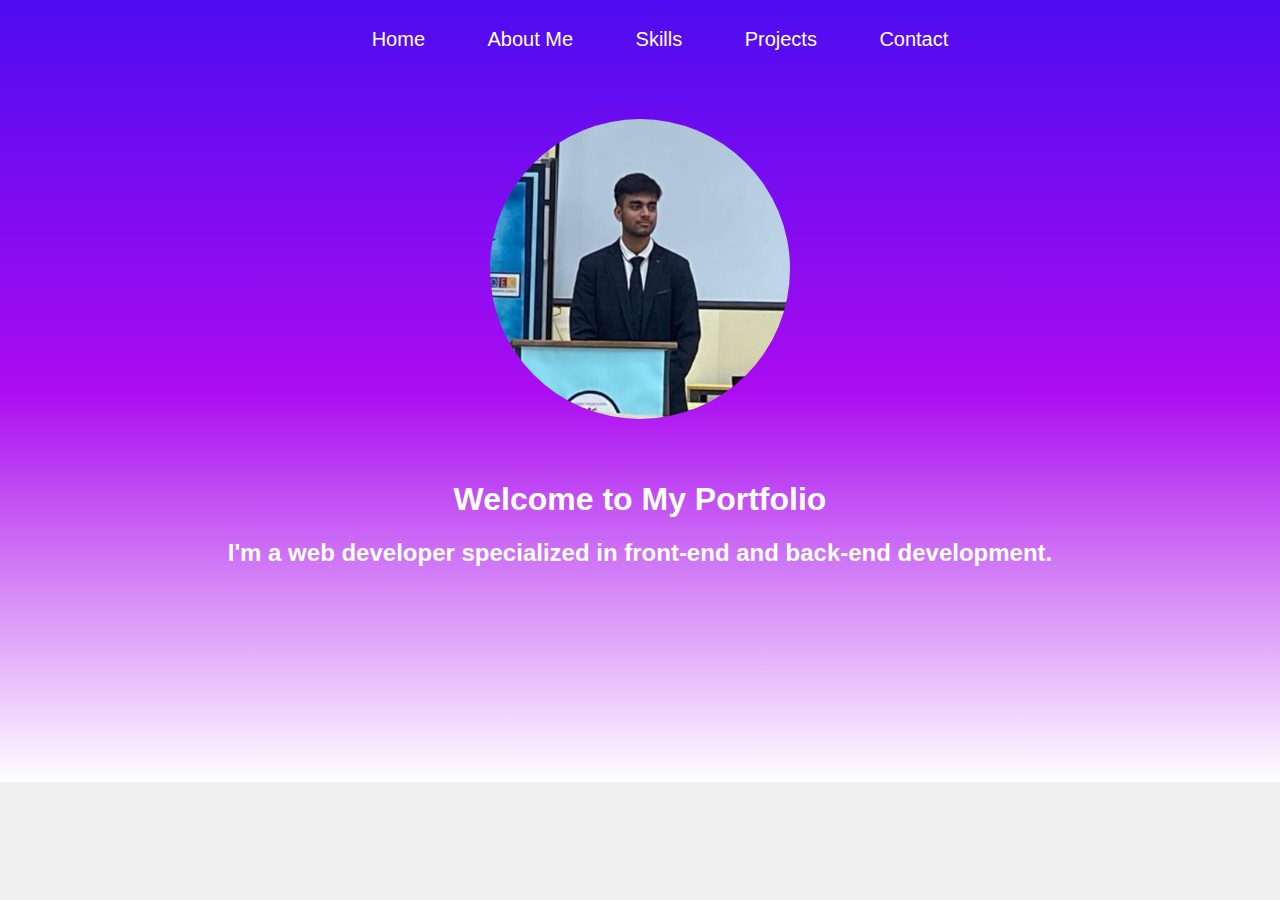
==== index.html @ 990900ec "Add files via upload" ====
<!DOCTYPE html>
<html lang="en">
<head>
    <meta charset="UTF-8">
    <meta name="viewport" content="width=device-width, initial-scale=1.0">
    <title>My Portfolio - Home</title>
    <link rel="stylesheet" href="index.css">
    <link rel="shortcut icon" href="icon.png" type="image/x-icon">
</head>
<body>
    <header>
        <nav>
            <ul>
                <li><a href="index.html">Home</a></li>
                <li><a href="about.html">About Me</a></li>
                <li><a href="about.html#skills">Skills</a></li>
                <li><a href="about.html#projects">Projects</a></li>
                <li><a href="about.html#contact">Contact</a></li>
            </ul>
        </nav>
        <br><br>
        <div class="hero" id="home">
            <img src="pic.jpeg" alt="Your Photo" class="profile-photo">
            <br><br><br>
            <h1>Welcome to My Portfolio</h1>
            <h2>I'm a web developer specialized in front-end and back-end development.</h2>
        </div><br><br><br>
    </header>
</body>
</html>
---- index.css ----
body {
    font-family: Arial, sans-serif;
    margin: 0;
    padding: 0;
    background-color: #f0f0f0;
    color: #333;
}

header {
    background-image: linear-gradient(#4E0CF0,#AB0CF0,#ffffff);
    color: white;
    padding: 1em;
    text-align: center;
    height: 750px;
}

nav ul {
    padding-top: 1%;
    list-style-type: none;
    padding: 5;
    margin: 0;
}

nav ul li {
    display: inline;
    margin: 0 1em;
}


nav ul li a {
    color: white;
    text-decoration: none;
    font-size: 20px;
    padding: 7px 13px;
    border-radius: 3px;
}

a:hover{

    background: #0d92f8;
    transition: .5s;
}


.hero {
    margin: 2em 0;
    text-align: center;
}

.profile-photo {
    border-radius: 50%;
    width: 300px;
    height: 300px;
}
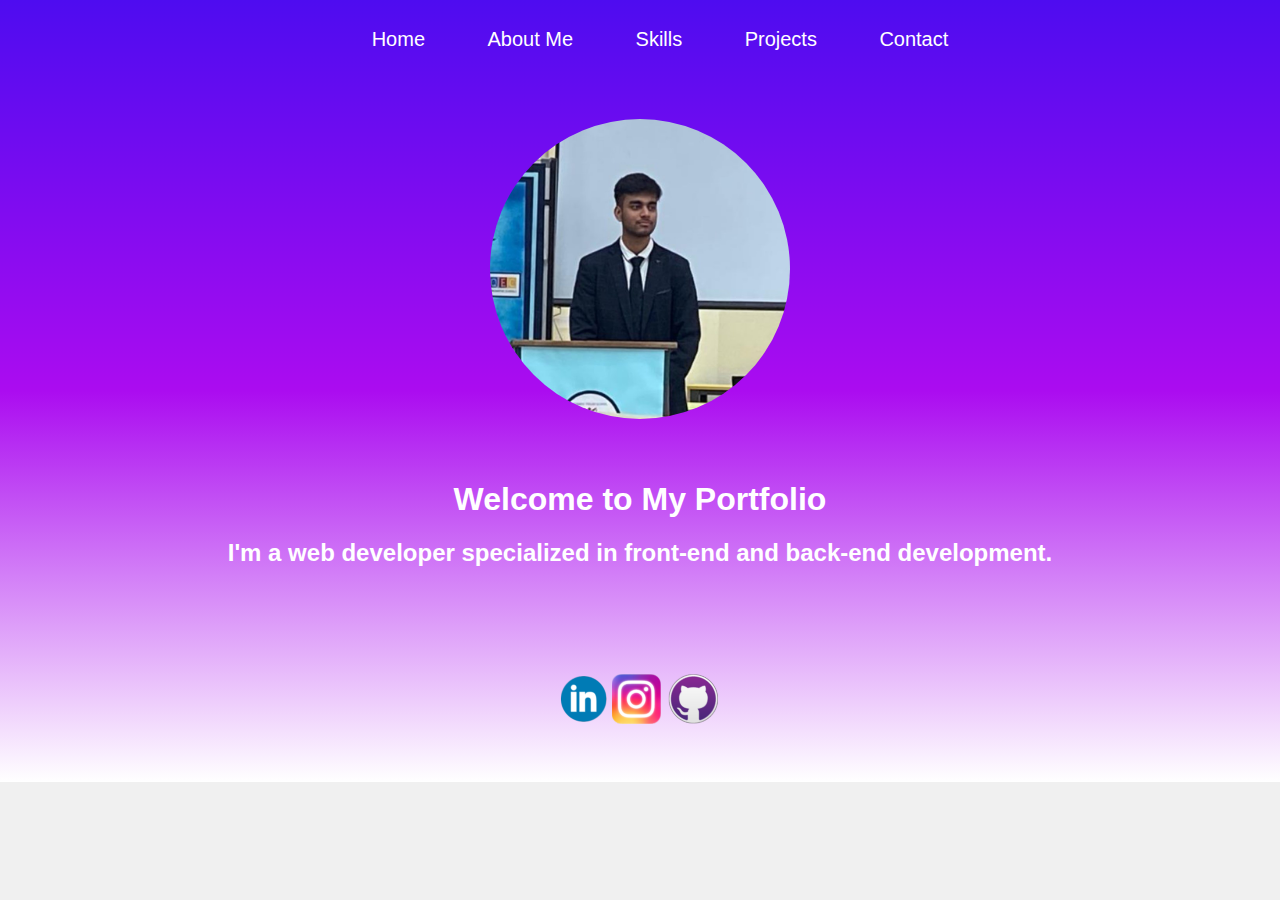
==== commit 60da5d88: "Update index.html" ====
--- a/index.html
+++ b/index.html
@@ -11,11 +11,11 @@
     <header>
         <nav>
             <ul>
-                <li><a href="index.html">Home</a></li>
-                <li><a href="about.html">About Me</a></li>
-                <li><a href="about.html#skills">Skills</a></li>
-                <li><a href="about.html#projects">Projects</a></li>
-                <li><a href="about.html#contact">Contact</a></li>
+                <li><a href="index.html" class="navbar">Home</a></li>
+                <li><a href="about.html" class="navbar">About Me</a></li>
+                <li><a href="about.html#skills" class="navbar">Skills</a></li>
+                <li><a href="about.html#projects" class="navbar">Projects</a></li>
+                <li><a href="about.html#contact" class="navbar">Contact</a></li>
             </ul>
         </nav>
         <br><br>
@@ -24,7 +24,14 @@
             <br><br><br>
             <h1>Welcome to My Portfolio</h1>
             <h2>I'm a web developer specialized in front-end and back-end development.</h2>
-        </div><br><br><br>
+        </div><br><br><br><br>
+        <center><table>
+            <tr>
+                <td><a href="https://www.linkedin.com/in/akshat-raj-5b7b93312/" class="linkedin"><img src="linkedin1.png" class="social-icon" alt="LinkedIn"></a></td>
+                <td><a href="https://www.instagram.com/akshat_raj1204/" class="instagram"><img src="instagram1.png" class="social-icon" alt="Instagram"></a></td>
+                <td><a href="https://github.com/Arminius1204" class="github"><img src="github.png" class="social-icon" alt="GitHub"></a></td>
+            </tr>
+        </table></center>
     </header>
 </body>
 </html>
